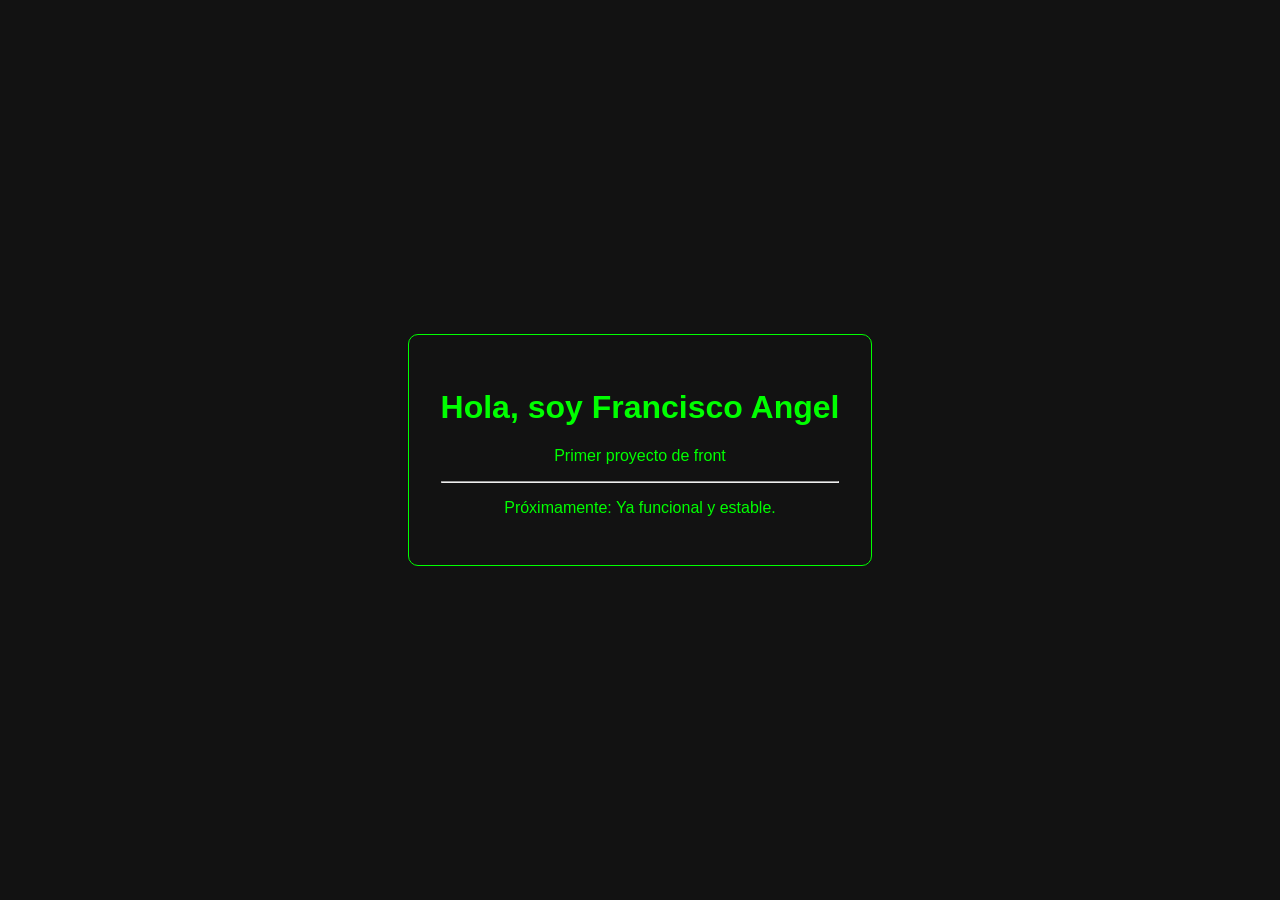
==== index.html @ d36e6828 "feat: agregar index.html base" ====
<!DOCTYPE html>
<html lang="es">
<head>
    <meta charset="UTF-8">
    <meta name="viewport" content="width=device-width, initial-scale=1.0">
    <title>Proyecto Frontend | Francisco Angel</title>
    <style>
        body {
            font-family: 'Segoe UI', Tahoma, Geneva, Verdana, sans-serif;
            background-color: #121212;
            color: #00ff00; /* Estilo hacker verde como tu terminal */
            display: flex;
            justify-content: center;
            align-items: center;
            height: 100vh;
            margin: 0;
        }
        .container {
            text-align: center;
            border: 1px solid #00ff00;
            padding: 2rem;
            border-radius: 10px;
        }
    </style>
</head>
<body>
    <div class="container">
        <h1>Hola, soy Francisco Angel </h1>
        <p>Primer proyecto de front</p>
        <hr border="1">
        <p>Próximamente: Ya funcional y estable.</p>
    </div>
</body>
</html>
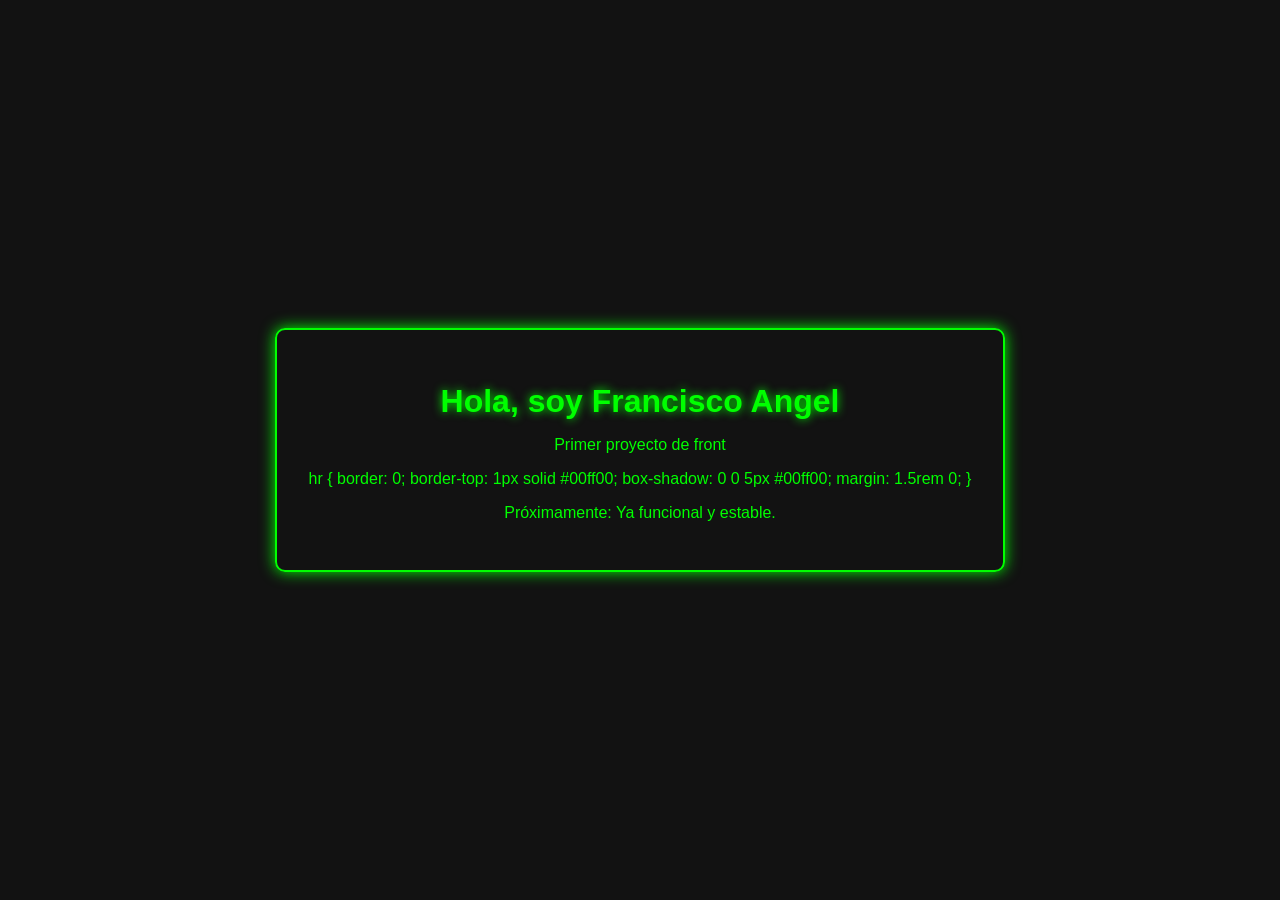
==== commit 490eb9a3: "arreglando un pequeño error" ====
--- a/index.html
+++ b/index.html
@@ -8,7 +8,7 @@
         body {
             font-family: 'Segoe UI', Tahoma, Geneva, Verdana, sans-serif;
             background-color: #121212;
-            color: #00ff00; /* Estilo hacker verde como tu terminal */
+            color: #00ff00; 
             display: flex;
             justify-content: center;
             align-items: center;
@@ -17,17 +17,27 @@
         }
         .container {
             text-align: center;
-            border: 1px solid #00ff00;
+           border: 2px solid #00ff00;
+            box-shadow: 0 0 15px #00ff00; 
             padding: 2rem;
             border-radius: 10px;
         }
+    h1 {
+    text-shadow: 0 0 10px #00ff00;
+    margin-bottom: 1rem;
+}
     </style>
 </head>
 <body>
     <div class="container">
         <h1>Hola, soy Francisco Angel </h1>
         <p>Primer proyecto de front</p>
-        <hr border="1">
+        hr {
+    border: 0;
+    border-top: 1px solid #00ff00;
+    box-shadow: 0 0 5px #00ff00;
+    margin: 1.5rem 0;
+}
         <p>Próximamente: Ya funcional y estable.</p>
     </div>
 </body>
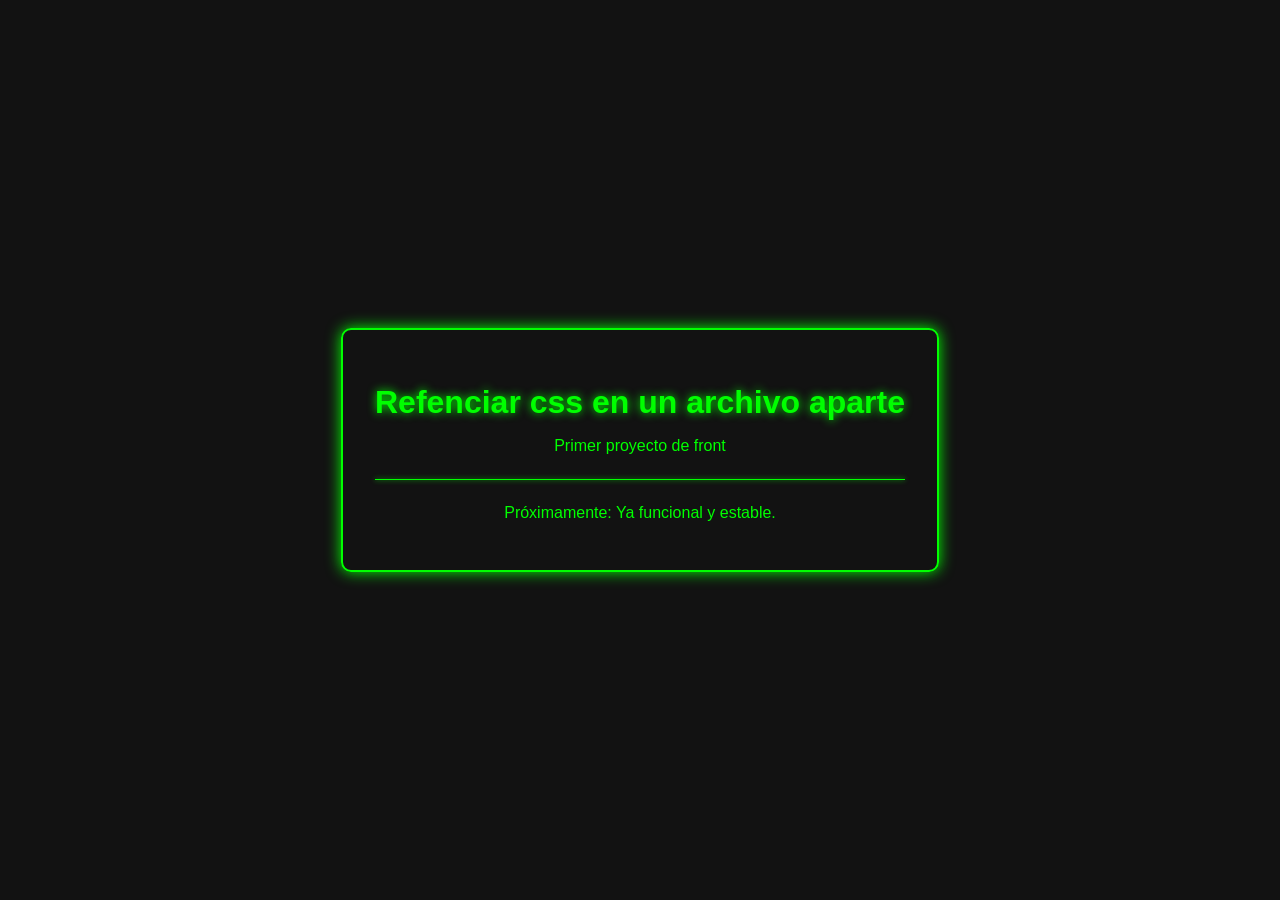
==== commit 2d44e4c9: "fix: Separe el style.css aparte para mejor organizacion" ====
--- a/index.html
+++ b/index.html
@@ -4,41 +4,14 @@
     <meta charset="UTF-8">
     <meta name="viewport" content="width=device-width, initial-scale=1.0">
     <title>Proyecto Frontend | Francisco Angel</title>
-    <style>
-        body {
-            font-family: 'Segoe UI', Tahoma, Geneva, Verdana, sans-serif;
-            background-color: #121212;
-            color: #00ff00; 
-            display: flex;
-            justify-content: center;
-            align-items: center;
-            height: 100vh;
-            margin: 0;
-        }
-        .container {
-            text-align: center;
-           border: 2px solid #00ff00;
-            box-shadow: 0 0 15px #00ff00; 
-            padding: 2rem;
-            border-radius: 10px;
-        }
-    h1 {
-    text-shadow: 0 0 10px #00ff00;
-    margin-bottom: 1rem;
-}
-    </style>
+    <link rel="stylesheet" href="css/style.css">
 </head>
 <body>
     <div class="container">
-        <h1>Hola, soy Francisco Angel </h1>
+        <h1>Refenciar css en un archivo aparte</h1>
         <p>Primer proyecto de front</p>
-        hr {
-    border: 0;
-    border-top: 1px solid #00ff00;
-    box-shadow: 0 0 5px #00ff00;
-    margin: 1.5rem 0;
-}
-        <p>Próximamente: Ya funcional y estable.</p>
+        
+        <hr> <p>Próximamente: Ya funcional y estable.</p>
     </div>
 </body>
 </html>
--- a/css/style.css
+++ b/css/style.css
@@ -0,0 +1,30 @@
+body {
+    font-family: 'Segoe UI', Tahoma, Geneva, Verdana, sans-serif;
+    background-color: #121212;
+    color: #00ff00;
+    display: flex;
+    justify-content: center;
+    align-items: center;
+    height: 100vh;
+    margin: 0;
+}
+
+.container {
+    text-align: center;
+    border: 2px solid #00ff00;
+    box-shadow: 0 0 15px #00ff00;
+    padding: 2rem;
+    border-radius: 10px;
+}
+
+h1 {
+    text-shadow: 0 0 10px #00ff00;
+    margin-bottom: 1rem;
+}
+
+hr {
+    border: 0;
+    border-top: 1px solid #00ff00;
+    box-shadow: 0 0 5px #00ff00;
+    margin: 1.5rem 0;
+}
